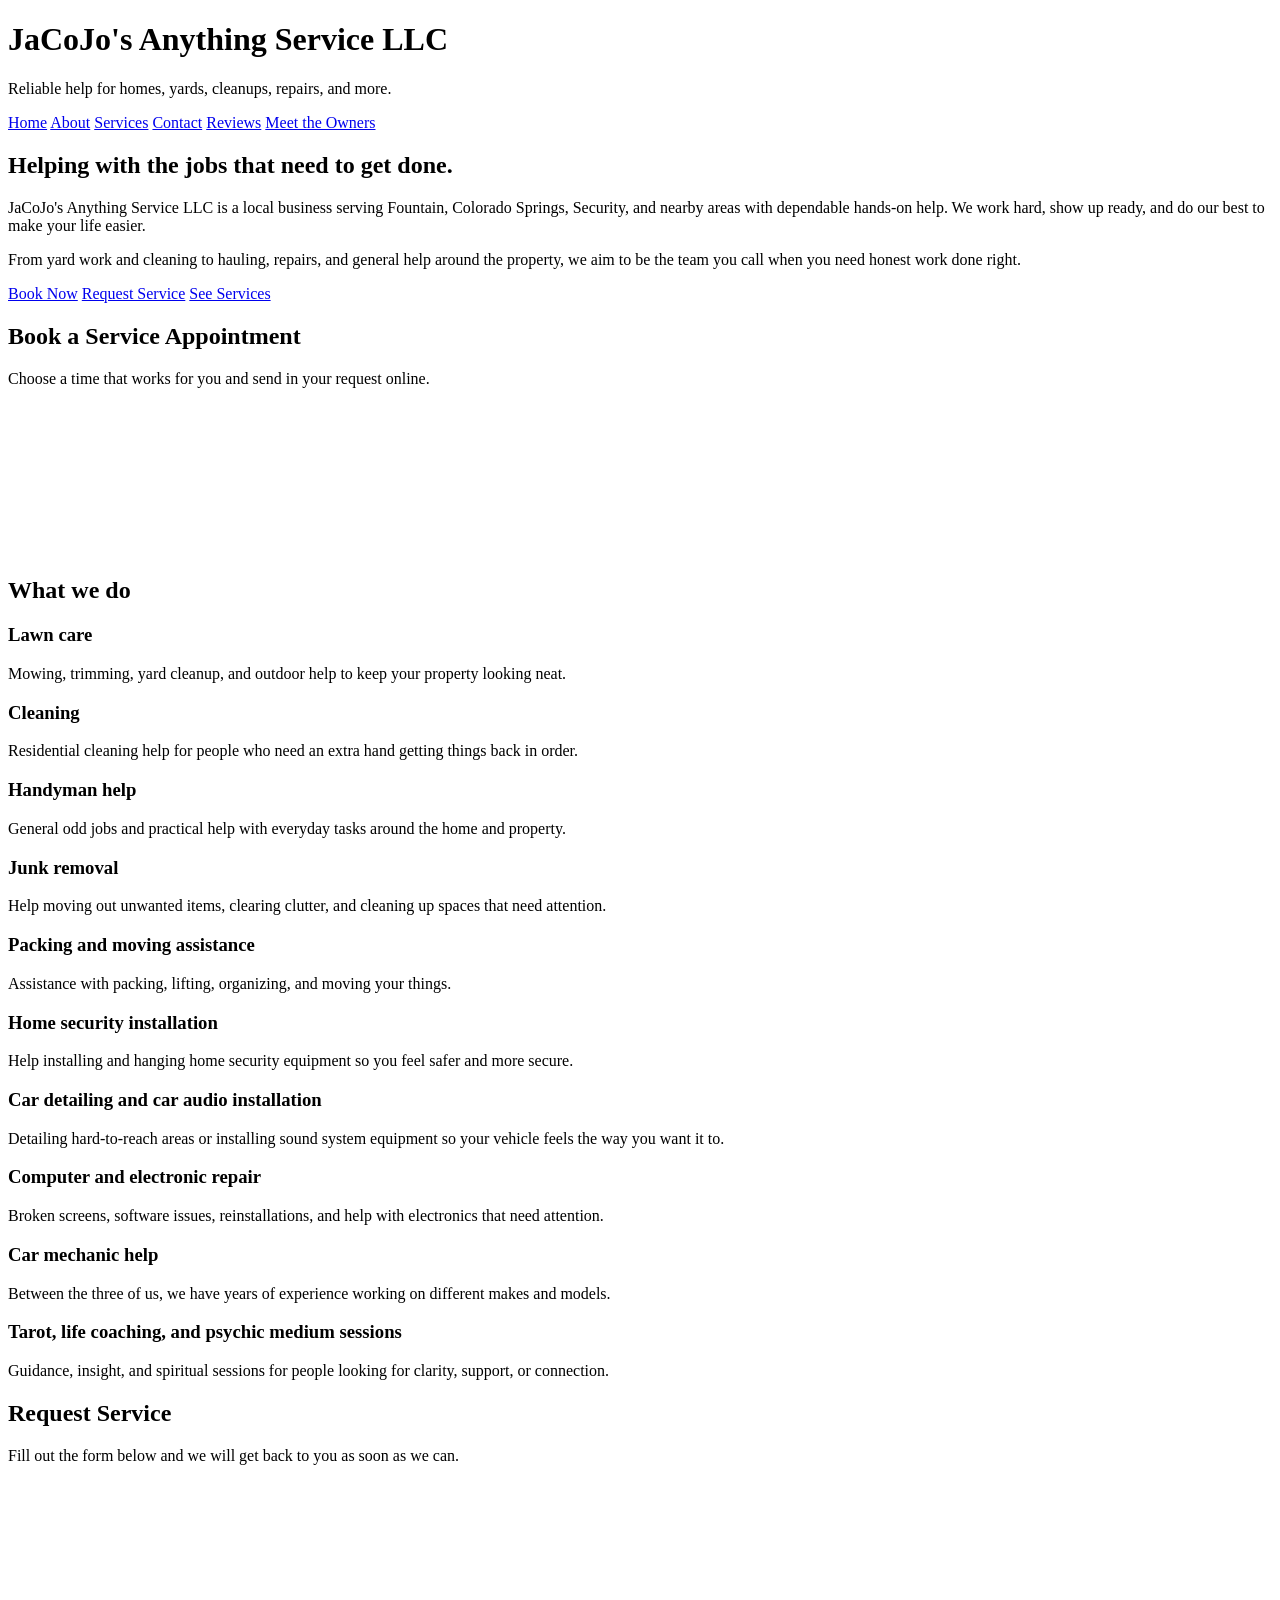
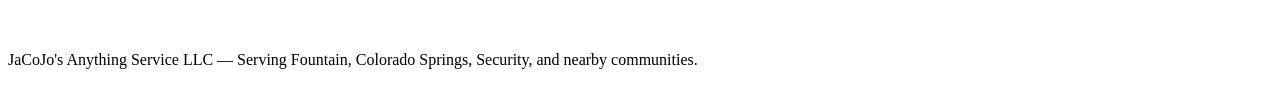
==== Index.html @ a9a45a30 "Create Index.html" ====
<!DOCTYPE html>
<html lang="en">
<head>
  <meta charset="UTF-8">
  <meta name="viewport" content="width=device-width, initial-scale=1.0">
  <title>Home | JaCoJo's Anything Service LLC</title>
  <meta name="description" content="JaCoJo's Anything Service LLC helps with lawn care, cleaning, handyman work, junk removal, moving help, home security installation, car detailing, electronics repair, and more in Fountain and nearby Colorado areas.">
  <link rel="stylesheet" href="style.css">
</head>
<body>
  <header>
    <div class="container topbar">
      <div class="brand">
        <h1>JaCoJo's Anything Service LLC</h1>
        <p>Reliable help for homes, yards, cleanups, repairs, and more.</p>
      </div>
      <nav>
        <a href="index.html" class="active">Home</a>
        <a href="about.html">About</a>
        <a href="services.html">Services</a>
        <a href="contact.html">Contact</a>
        <a href="reviews.html">Reviews</a>
        <a href="owners.html">Meet the Owners</a>
      </nav>
    </div>
  </header>

  <main class="container">
    <section class="hero">
      <div class="hero-box">
        <h2>Helping with the jobs that need to get done.</h2>
        <p>JaCoJo's Anything Service LLC is a local business serving Fountain, Colorado Springs, Security, and nearby areas with dependable hands-on help. We work hard, show up ready, and do our best to make your life easier.</p>
        <p>From yard work and cleaning to hauling, repairs, and general help around the property, we aim to be the team you call when you need honest work done right.</p>
        <div class="button-row">
          <a class="button primary" href="#book-now">Book Now</a>
          <a class="button secondary" href="#request-service">Request Service</a>
          <a class="button secondary" href="services.html">See Services</a>
        </div>
      </div>
    </section>

    <section id="book-now">
      <div class="section-box">
        <h2>Book a Service Appointment</h2>
        <p>Choose a time that works for you and send in your request online.</p>

        <iframe src="https://api.leadconnectorhq.com/widget/booking/NnMQ9KxinJijgDuGgQio" style="width: 100%; border: none; overflow: hidden;" scrolling="no" id="NnMQ9KxinJijgDuGgQio_1783000080747"></iframe>
        <br>
        <script src="https://link.msgsndr.com/js/form_embed.js" type="text/javascript"></script>
      </div>
    </section>

    <section>
      <div class="section-box">
        <h2>What we do</h2>
        <div class="grid">
          <div class="card">
            <h3>Lawn care</h3>
            <p>Mowing, trimming, yard cleanup, and outdoor help to keep your property looking neat.</p>
          </div>
          <div class="card">
            <h3>Cleaning</h3>
            <p>Residential cleaning help for people who need an extra hand getting things back in order.</p>
          </div>
          <div class="card">
            <h3>Handyman help</h3>
            <p>General odd jobs and practical help with everyday tasks around the home and property.</p>
          </div>
          <div class="card">
            <h3>Junk removal</h3>
            <p>Help moving out unwanted items, clearing clutter, and cleaning up spaces that need attention.</p>
          </div>
          <div class="card">
            <h3>Packing and moving assistance</h3>
            <p>Assistance with packing, lifting, organizing, and moving your things.</p>
          </div>
          <div class="card">
            <h3>Home security installation</h3>
            <p>Help installing and hanging home security equipment so you feel safer and more secure.</p>
          </div>
          <div class="card">
            <h3>Car detailing and car audio installation</h3>
            <p>Detailing hard-to-reach areas or installing sound system equipment so your vehicle feels the way you want it to.</p>
          </div>
          <div class="card">
            <h3>Computer and electronic repair</h3>
            <p>Broken screens, software issues, reinstallations, and help with electronics that need attention.</p>
          </div>
          <div class="card">
            <h3>Car mechanic help</h3>
            <p>Between the three of us, we have years of experience working on different makes and models.</p>
          </div>
          <div class="card">
            <h3>Tarot, life coaching, and psychic medium sessions</h3>
            <p>Guidance, insight, and spiritual sessions for people looking for clarity, support, or connection.</p>
          </div>
        </div>
      </div>
    </section>

    <section id="request-service">
      <div class="section-box">
        <h2>Request Service</h2>
        <p>Fill out the form below and we will get back to you as soon as we can.</p>

        <iframe
          src="https://api.leadconnectorhq.com/widget/form/4KsDjvtfDn3KAdAK8Yoh"
          style="width:100%;height:100%;border:none;border-radius:4px"
          id="inline-4KsDjvtfDn3KAdAK8Yoh"
          data-layout="{'id':'INLINE'}"
          data-trigger-type="alwaysShow"
          data-trigger-value=""
          data-activation-type="alwaysActivated"
          data-activation-value=""
          data-deactivation-type="neverDeactivate"
          data-deactivation-value=""
          data-form-name="Contact Us"
          data-height="822"
          data-layout-iframe-id="inline-4KsDjvtfDn3KAdAK8Yoh"
          data-form-id="4KsDjvtfDn3KAdAK8Yoh"
          title="Contact Us">
        </iframe>
        <script src="https://link.msgsndr.com/js/form_embed.js"></script>
      </div>
    </section>
  </main>

  <footer>
    <div class="container">
      <p><span class="highlight">JaCoJo's Anything Service LLC</span> — Serving Fountain, Colorado Springs, Security, and nearby communities.</p>
    </div>
  </footer>

  <script src="https://widgets.leadconnectorhq.com/loader.js"
    data-resources-url="https://widgets.leadconnectorhq.com/chat-widget/loader.js"
    data-widget-id="6a44f9946e972e21b6ac5c0b"></script>
</body>
  </html>
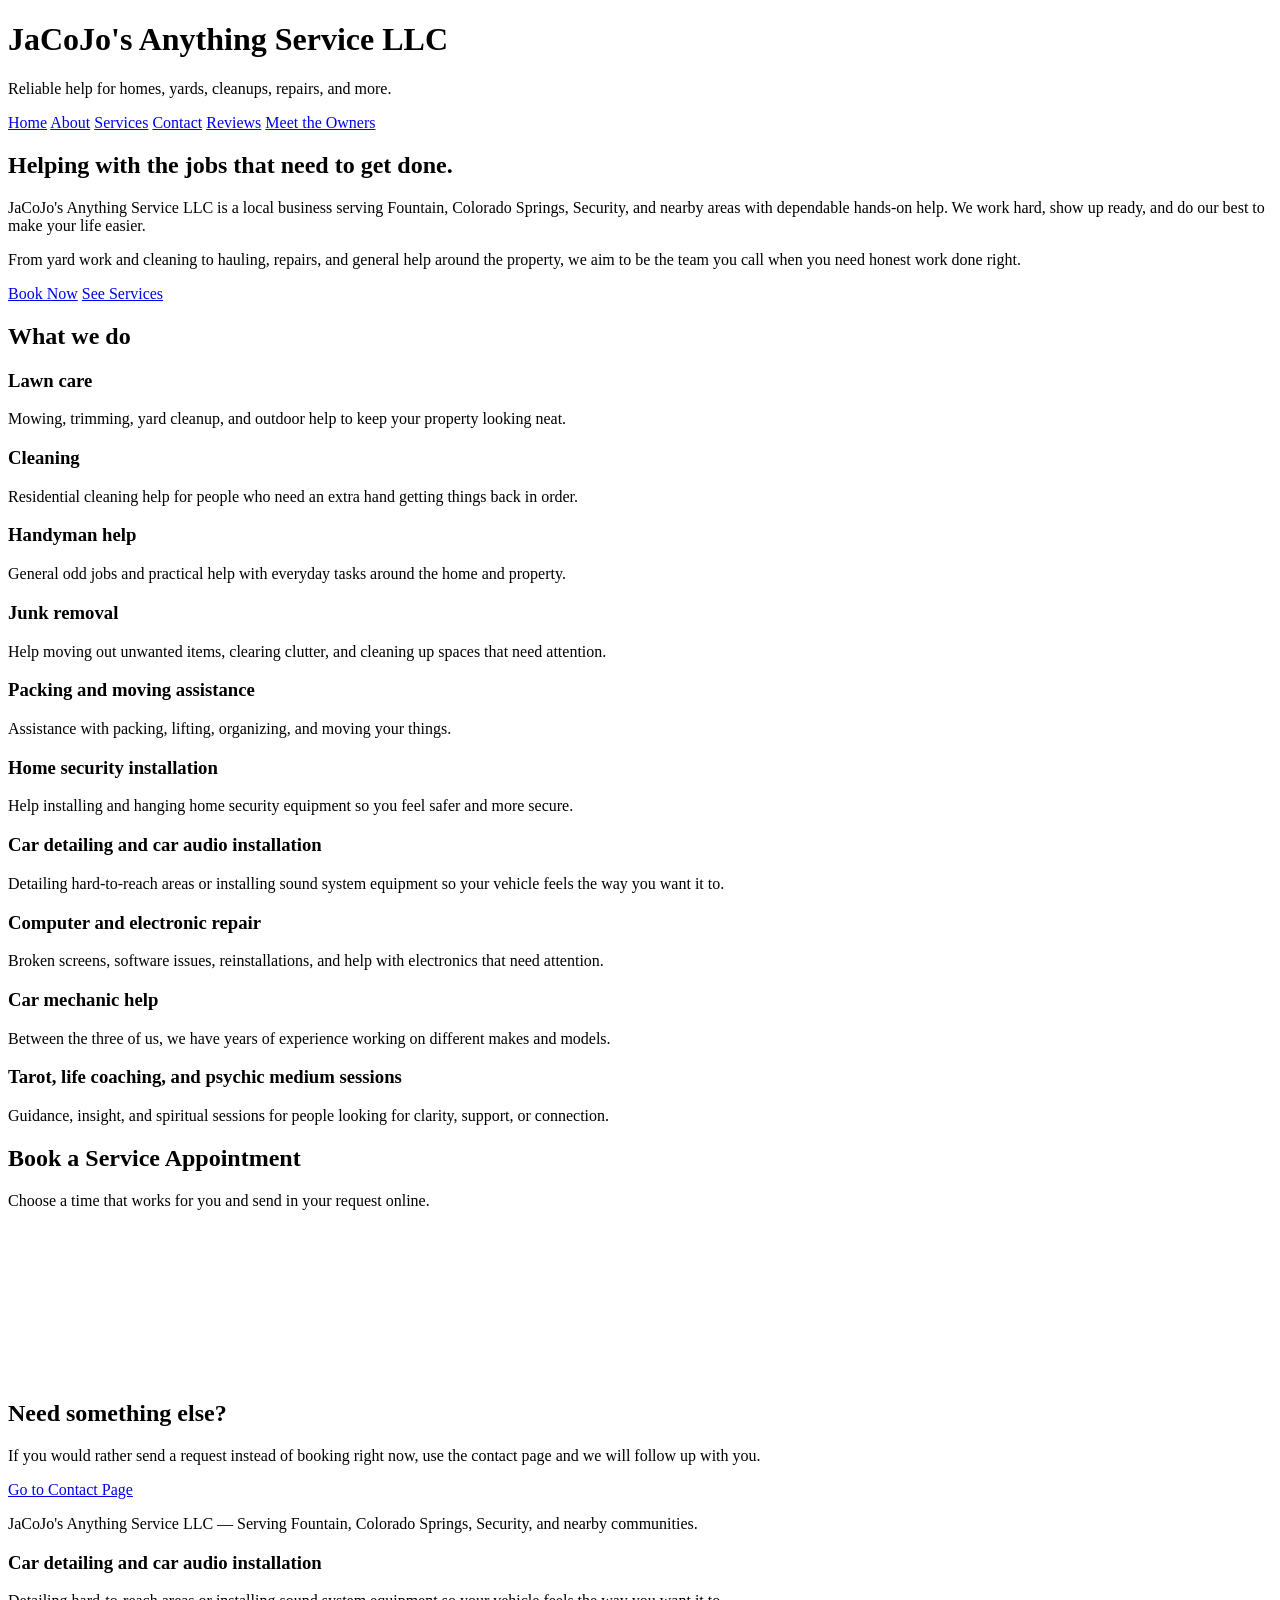
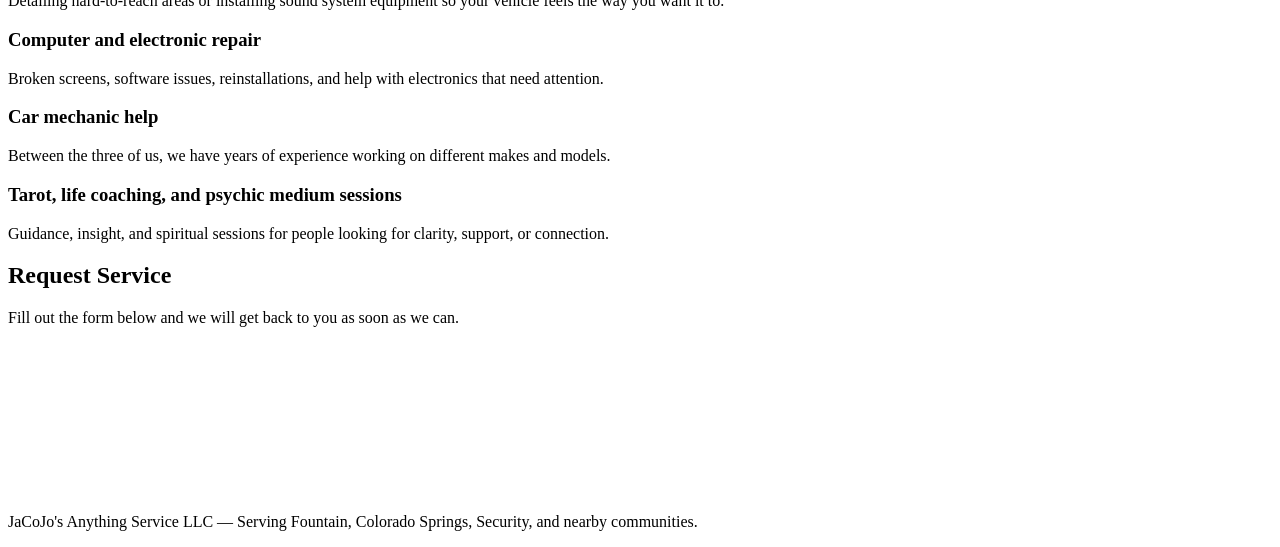
==== commit c7da2205: "Update Index.html" ====
--- a/Index.html
+++ b/Index.html
@@ -33,20 +33,8 @@
         <p>From yard work and cleaning to hauling, repairs, and general help around the property, we aim to be the team you call when you need honest work done right.</p>
         <div class="button-row">
           <a class="button primary" href="#book-now">Book Now</a>
-          <a class="button secondary" href="#request-service">Request Service</a>
           <a class="button secondary" href="services.html">See Services</a>
         </div>
-      </div>
-    </section>
-
-    <section id="book-now">
-      <div class="section-box">
-        <h2>Book a Service Appointment</h2>
-        <p>Choose a time that works for you and send in your request online.</p>
-
-        <iframe src="https://api.leadconnectorhq.com/widget/booking/NnMQ9KxinJijgDuGgQio" style="width: 100%; border: none; overflow: hidden;" scrolling="no" id="NnMQ9KxinJijgDuGgQio_1783000080747"></iframe>
-        <br>
-        <script src="https://link.msgsndr.com/js/form_embed.js" type="text/javascript"></script>
       </div>
     </section>
 
@@ -79,6 +67,63 @@
             <p>Help installing and hanging home security equipment so you feel safer and more secure.</p>
           </div>
           <div class="card">
+            <h3>Car detailing and car audio installation</h3>
+            <p>Detailing hard-to-reach areas or installing sound system equipment so your vehicle feels the way you want it to.</p>
+          </div>
+          <div class="card">
+            <h3>Computer and electronic repair</h3>
+            <p>Broken screens, software issues, reinstallations, and help with electronics that need attention.</p>
+          </div>
+          <div class="card">
+            <h3>Car mechanic help</h3>
+            <p>Between the three of us, we have years of experience working on different makes and models.</p>
+          </div>
+          <div class="card">
+            <h3>Tarot, life coaching, and psychic medium sessions</h3>
+            <p>Guidance, insight, and spiritual sessions for people looking for clarity, support, or connection.</p>
+          </div>
+        </div>
+      </div>
+    </section>
+
+    <section id="book-now">
+      <div class="section-box">
+        <h2>Book a Service Appointment</h2>
+        <p>Choose a time that works for you and send in your request online.</p>
+
+        <iframe
+          src="https://api.leadconnectorhq.com/widget/booking/NnMQ9KxinJijgDuGgQio"
+          style="width: 100%; border: none; overflow: hidden;"
+          scrolling="no"
+          id="NnMQ9KxinJijgDuGgQio_1783000080747">
+        </iframe>
+        <br>
+        <script src="https://link.msgsndr.com/js/form_embed.js" type="text/javascript"></script>
+      </div>
+    </section>
+
+    <section>
+      <div class="section-box">
+        <h2>Need something else?</h2>
+        <p>If you would rather send a request instead of booking right now, use the contact page and we will follow up with you.</p>
+        <div class="button-row">
+          <a class="button secondary" href="contact.html">Go to Contact Page</a>
+        </div>
+      </div>
+    </section>
+  </main>
+
+  <footer>
+    <div class="container">
+      <p><span class="highlight">JaCoJo's Anything Service LLC</span> — Serving Fountain, Colorado Springs, Security, and nearby communities.</p>
+    </div>
+  </footer>
+
+  <script src="https://widgets.leadconnectorhq.com/loader.js"
+    data-resources-url="https://widgets.leadconnectorhq.com/chat-widget/loader.js"
+    data-widget-id="6a44f9946e972e21b6ac5c0b"></script>
+</body>
+</html>          <div class="card">
             <h3>Car detailing and car audio installation</h3>
             <p>Detailing hard-to-reach areas or installing sound system equipment so your vehicle feels the way you want it to.</p>
           </div>
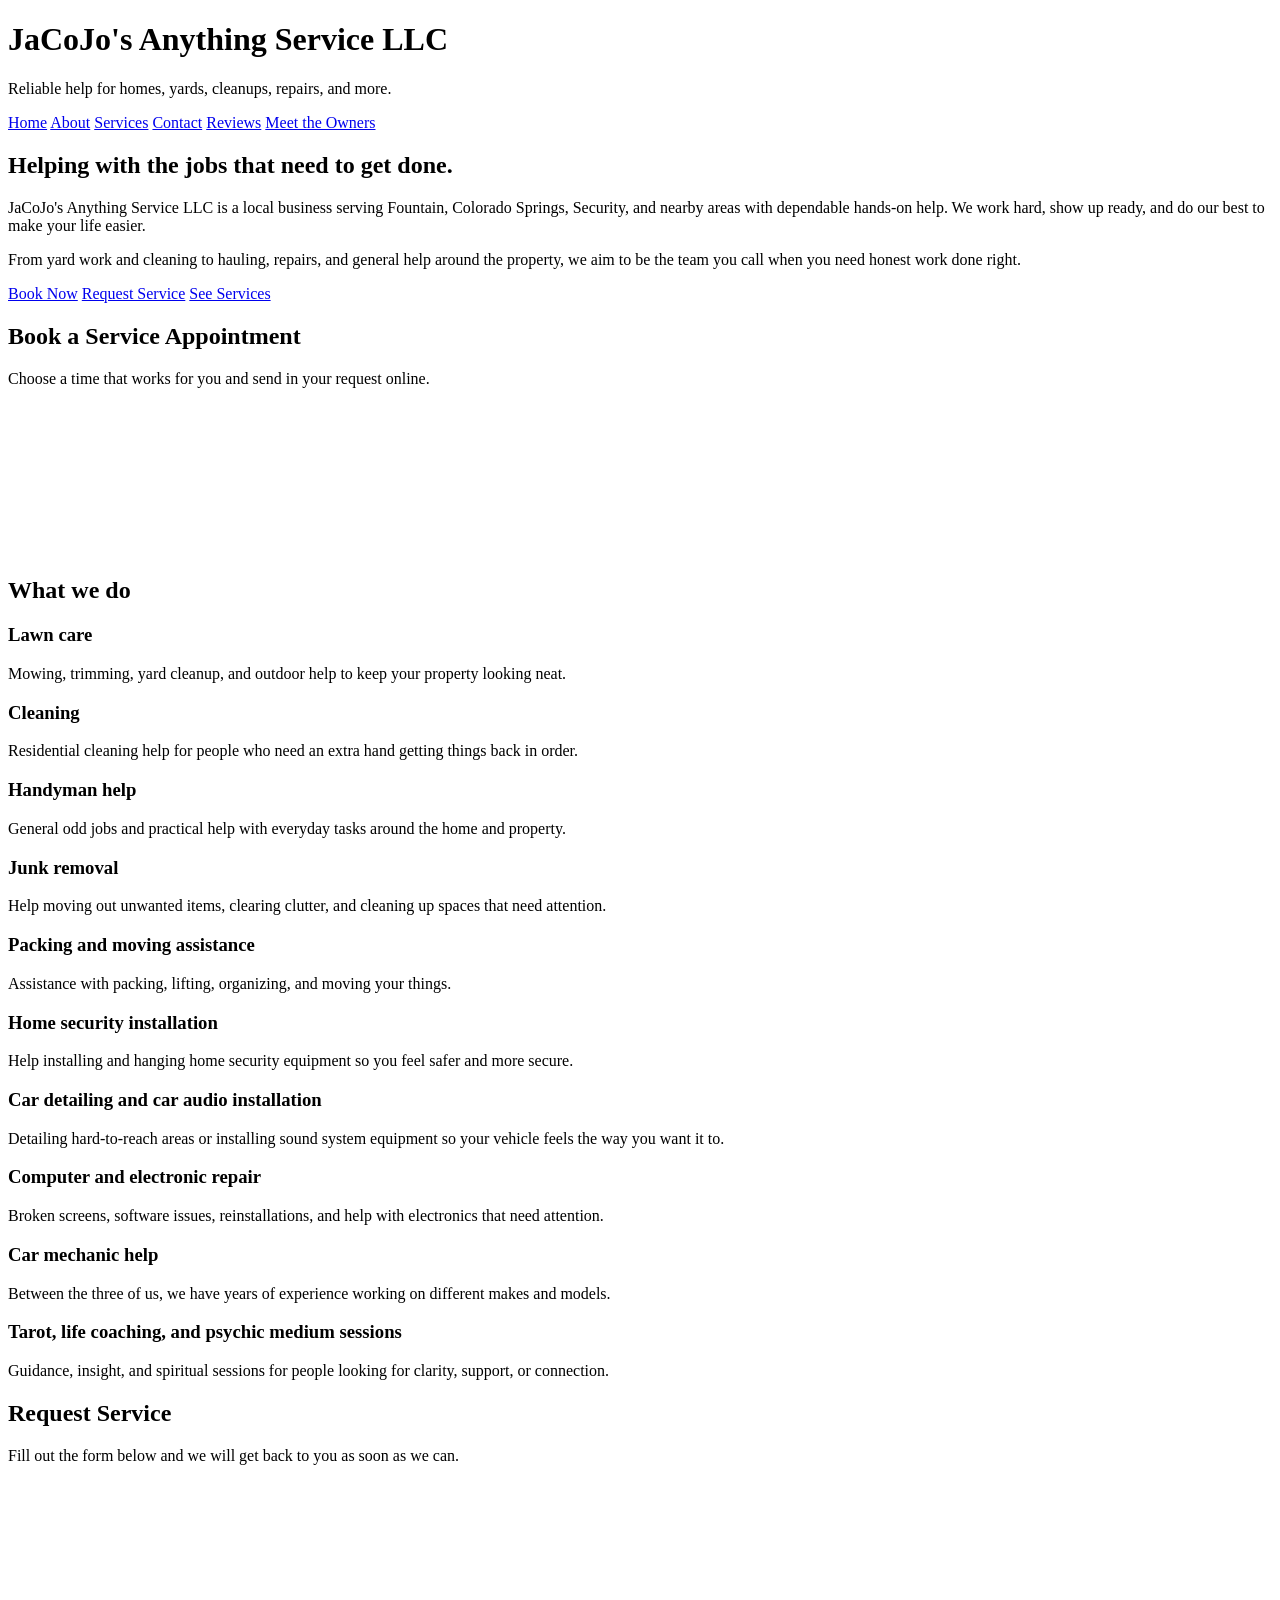
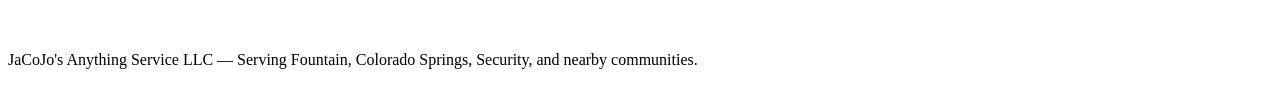
==== commit 1472c131: "Update Index.html" ====
--- a/Index.html
+++ b/Index.html
@@ -33,8 +33,20 @@
         <p>From yard work and cleaning to hauling, repairs, and general help around the property, we aim to be the team you call when you need honest work done right.</p>
         <div class="button-row">
           <a class="button primary" href="#book-now">Book Now</a>
+          <a class="button secondary" href="#request-service">Request Service</a>
           <a class="button secondary" href="services.html">See Services</a>
         </div>
+      </div>
+    </section>
+
+    <section id="book-now">
+      <div class="section-box">
+        <h2>Book a Service Appointment</h2>
+        <p>Choose a time that works for you and send in your request online.</p>
+
+        <iframe src="https://api.leadconnectorhq.com/widget/booking/NnMQ9KxinJijgDuGgQio" style="width: 100%; border: none; overflow: hidden;" scrolling="no" id="NnMQ9KxinJijgDuGgQio_1783000080747"></iframe>
+        <br>
+        <script src="https://link.msgsndr.com/js/form_embed.js" type="text/javascript"></script>
       </div>
     </section>
 
@@ -67,63 +79,6 @@
             <p>Help installing and hanging home security equipment so you feel safer and more secure.</p>
           </div>
           <div class="card">
-            <h3>Car detailing and car audio installation</h3>
-            <p>Detailing hard-to-reach areas or installing sound system equipment so your vehicle feels the way you want it to.</p>
-          </div>
-          <div class="card">
-            <h3>Computer and electronic repair</h3>
-            <p>Broken screens, software issues, reinstallations, and help with electronics that need attention.</p>
-          </div>
-          <div class="card">
-            <h3>Car mechanic help</h3>
-            <p>Between the three of us, we have years of experience working on different makes and models.</p>
-          </div>
-          <div class="card">
-            <h3>Tarot, life coaching, and psychic medium sessions</h3>
-            <p>Guidance, insight, and spiritual sessions for people looking for clarity, support, or connection.</p>
-          </div>
-        </div>
-      </div>
-    </section>
-
-    <section id="book-now">
-      <div class="section-box">
-        <h2>Book a Service Appointment</h2>
-        <p>Choose a time that works for you and send in your request online.</p>
-
-        <iframe
-          src="https://api.leadconnectorhq.com/widget/booking/NnMQ9KxinJijgDuGgQio"
-          style="width: 100%; border: none; overflow: hidden;"
-          scrolling="no"
-          id="NnMQ9KxinJijgDuGgQio_1783000080747">
-        </iframe>
-        <br>
-        <script src="https://link.msgsndr.com/js/form_embed.js" type="text/javascript"></script>
-      </div>
-    </section>
-
-    <section>
-      <div class="section-box">
-        <h2>Need something else?</h2>
-        <p>If you would rather send a request instead of booking right now, use the contact page and we will follow up with you.</p>
-        <div class="button-row">
-          <a class="button secondary" href="contact.html">Go to Contact Page</a>
-        </div>
-      </div>
-    </section>
-  </main>
-
-  <footer>
-    <div class="container">
-      <p><span class="highlight">JaCoJo's Anything Service LLC</span> — Serving Fountain, Colorado Springs, Security, and nearby communities.</p>
-    </div>
-  </footer>
-
-  <script src="https://widgets.leadconnectorhq.com/loader.js"
-    data-resources-url="https://widgets.leadconnectorhq.com/chat-widget/loader.js"
-    data-widget-id="6a44f9946e972e21b6ac5c0b"></script>
-</body>
-</html>          <div class="card">
             <h3>Car detailing and car audio installation</h3>
             <p>Detailing hard-to-reach areas or installing sound system equipment so your vehicle feels the way you want it to.</p>
           </div>
@@ -180,4 +135,4 @@
     data-resources-url="https://widgets.leadconnectorhq.com/chat-widget/loader.js"
     data-widget-id="6a44f9946e972e21b6ac5c0b"></script>
 </body>
-  </html>
+</html>
